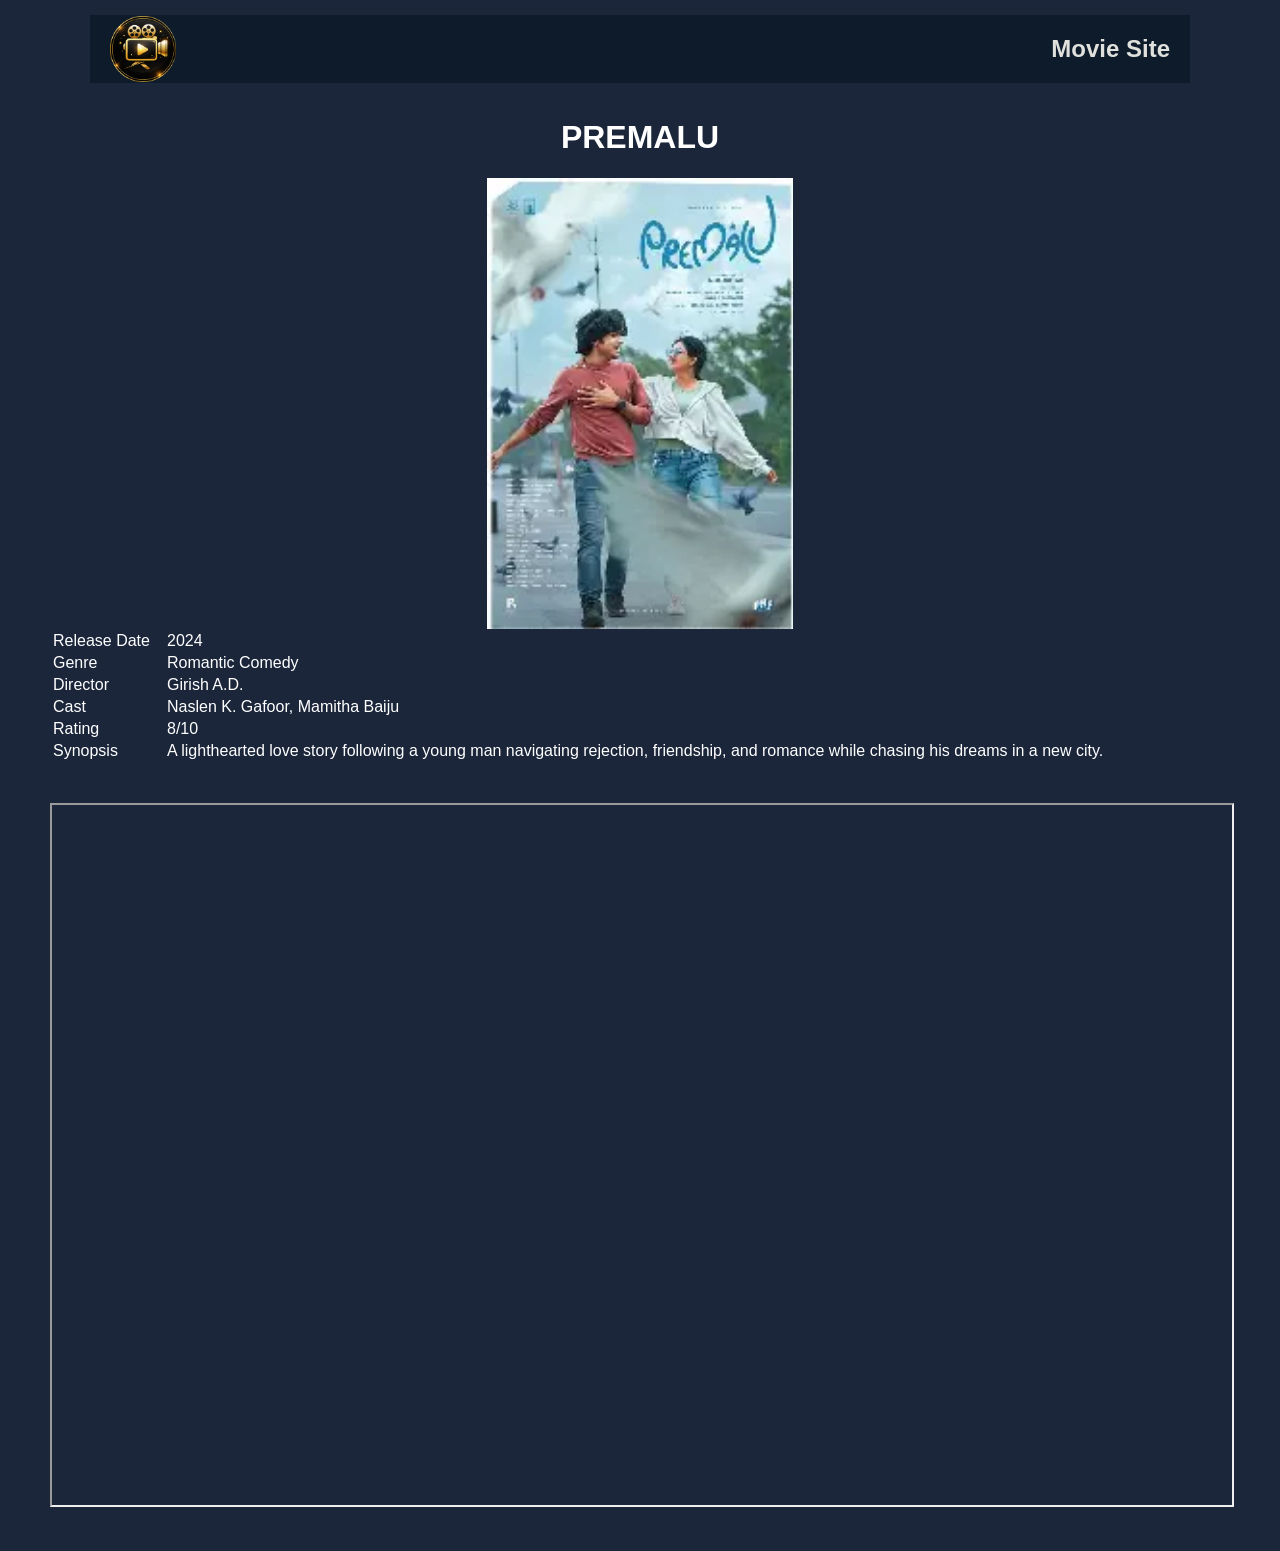
==== movies/movie2.html @ 10104b04 "harsha" ====
<!DOCTYPE html>
<html lang="en">
<head>
    <meta charset="UTF-8">
    <meta name="viewport" content="width=device-width, initial-scale=1.0">
    <title>premalu</title>
    <link rel="shortcut icon" href="images/logo.png" type="image/x-icon">
            <link rel="stylesheet" href="../css/style1.css">

</head>
<body>
    <!DOCTYPE html>
<html lang="en">
<head>
    <meta charset="UTF-8">
    <meta name="viewport" content="width=device-width, initial-scale=1.0">
    <title>movie 1</title>
        <link rel="shortcut icon" href="images/logo.png" type="image/x-icon">

</head>
<body>
   <header>

        <img src="../images/logo.png" alt="Logo" width="6%" class="logo"><h2>Movie Site</h2>
    </header>
<div class="container">
    <h1>PREMALU</h1>
    <img src="../images/por2.png" alt="" width="26%">
</div>
   
    <table  width="100%">
      <tr>
        <td>Release Date</td>
        <td>2024</td>
      </tr>
      <tr>
        <td>Genre</td>
        <td>Romantic Comedy</td>
      </tr>
      <tr>
        <td>Director</td>
        <td>Girish A.D.</td>
      </tr>
      <tr>
        <td>Cast</td>
        <td>Naslen K. Gafoor, Mamitha Baiju</td>
      </tr>
      <tr>
        <td>Rating</td>
        <td>8/10</td>
      </tr>
      <tr>
        <td>Synopsis</td>
        <td>A lighthearted love story following a young man navigating rejection, friendship, and romance while chasing his dreams in a new city.</td>
      </tr>
    </table>
     <iframe width="1063" height="561" src="https://www.youtube.com/embed/iSo9l950QLo?list=RDiSo9l950QLo" title="Shiddat Title Track (Full Video) |Sunny Kaushal,Radhika Madan, Mohit Raina, Diana P | Manan Bhardwaj" frameborder="1" allow="accelerometer; autoplay; clipboard-write; encrypted-media; gyroscope; picture-in-picture; web-share" referrerpolicy="strict-origin-when-cross-origin" ></iframe>
</body>
</html>
</body>
</html>
---- css/style1.css ----
header{
    display: flex;
    justify-content: space-between;
    align-items: center;
    margin: 15px 40px;
    background-color: #0D1B2A;
    color: #E0E1DD;
}
header h2{
    margin-right: 20px;
}
body{
    background-color: #1B263B;
    color: #fff;
    font-family: Arial, sans-serif;
    margin: 0px 50px;
}
h1{
    text-align: center;
}
img.logo{

margin-left: 20px;
}
.container{
    display: flex;
    align-items: center;
    flex-direction: column;
}
.discription{
    margin-top: 40px;
    font-size: 18px;
    margin-left: 50px;
}
iframe{
    margin-top: 40px;
    margin-bottom: 40px;
    width: 100%;
    height: 700px;
}
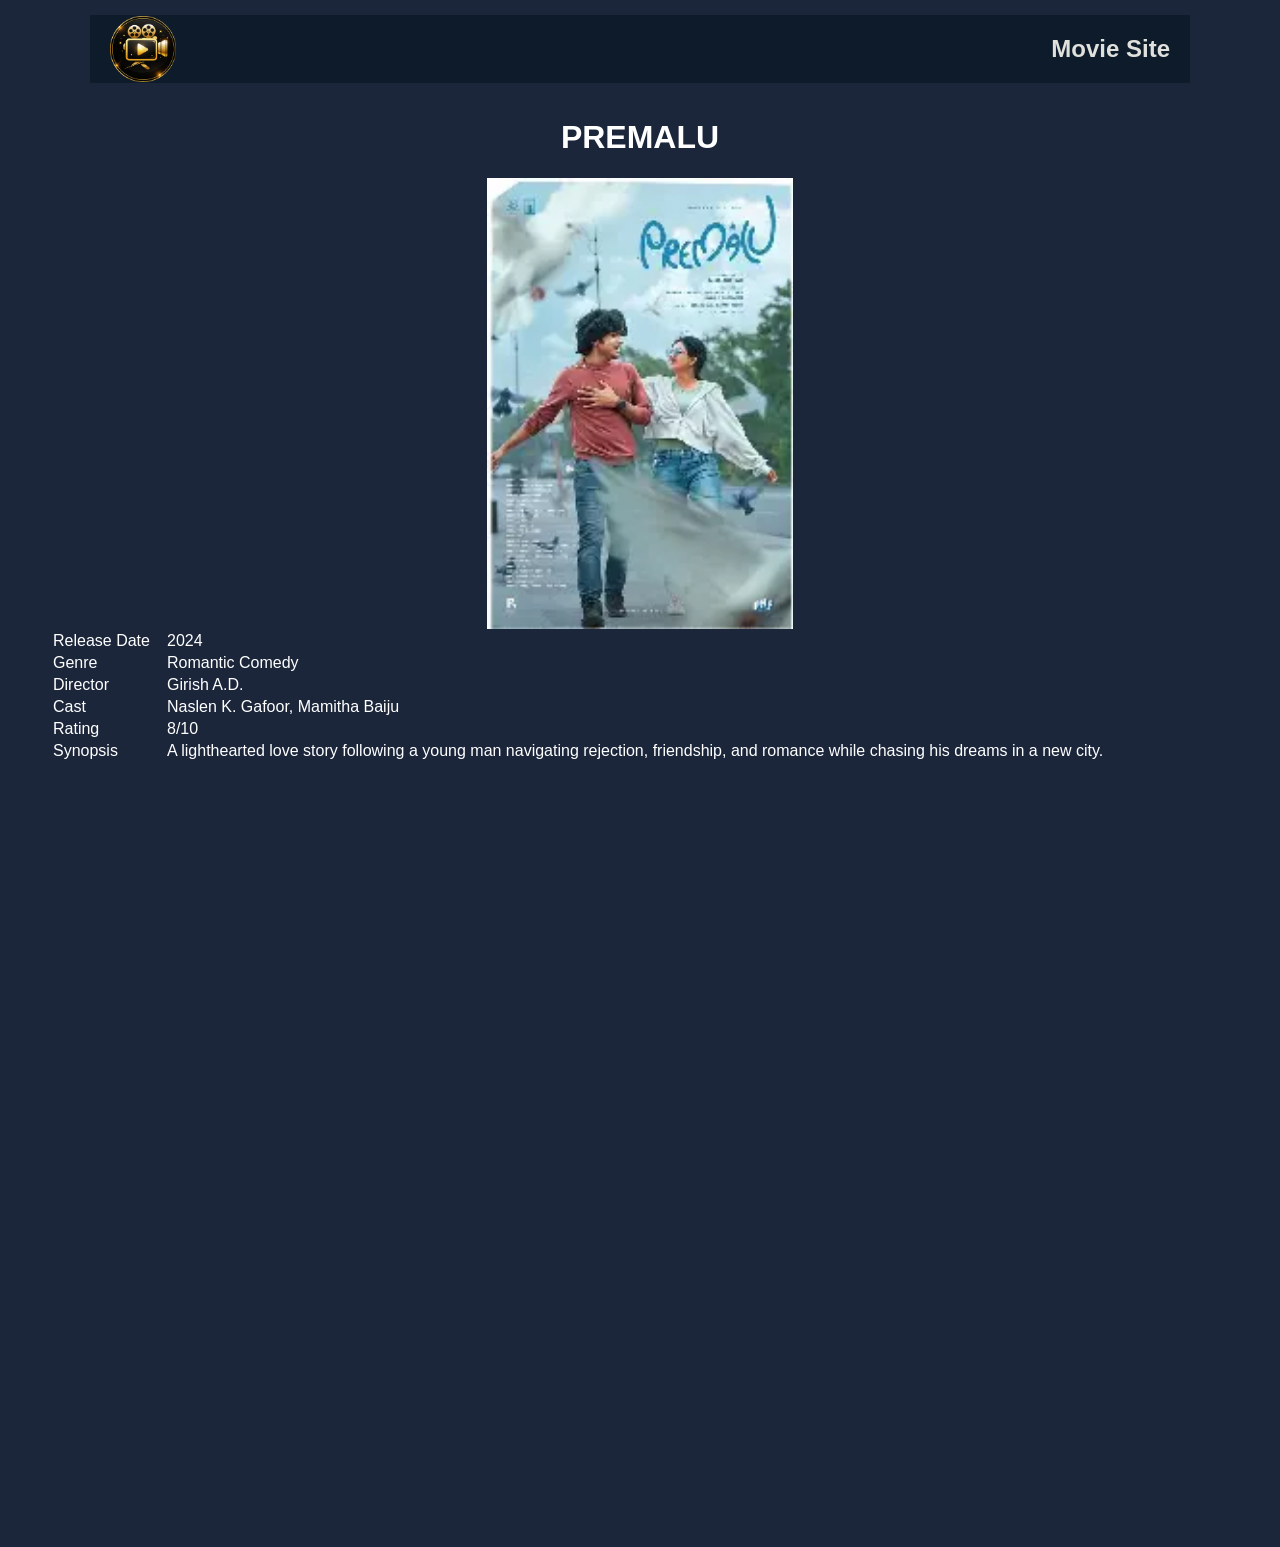
==== commit b7f974a3: "changed" ====
--- a/movies/movie2.html
+++ b/movies/movie2.html
@@ -54,7 +54,7 @@
         <td>A lighthearted love story following a young man navigating rejection, friendship, and romance while chasing his dreams in a new city.</td>
       </tr>
     </table>
-     <iframe width="1063" height="561" src="https://www.youtube.com/embed/iSo9l950QLo?list=RDiSo9l950QLo" title="Shiddat Title Track (Full Video) |Sunny Kaushal,Radhika Madan, Mohit Raina, Diana P | Manan Bhardwaj" frameborder="1" allow="accelerometer; autoplay; clipboard-write; encrypted-media; gyroscope; picture-in-picture; web-share" referrerpolicy="strict-origin-when-cross-origin" ></iframe>
+<iframe width="1017" height="572" src="https://www.youtube.com/embed/cUAxLkopfGI" title="Premalu Telugu Dubbed movie Naslen K. Gafoor | Mamitha Baiju | Girish A . D | Review&amp; facts" frameborder="0" allow="accelerometer; autoplay; clipboard-write; encrypted-media; gyroscope; picture-in-picture; web-share" referrerpolicy="strict-origin-when-cross-origin" allowfullscreen></iframe>
 </body>
 </html>
 </body>
